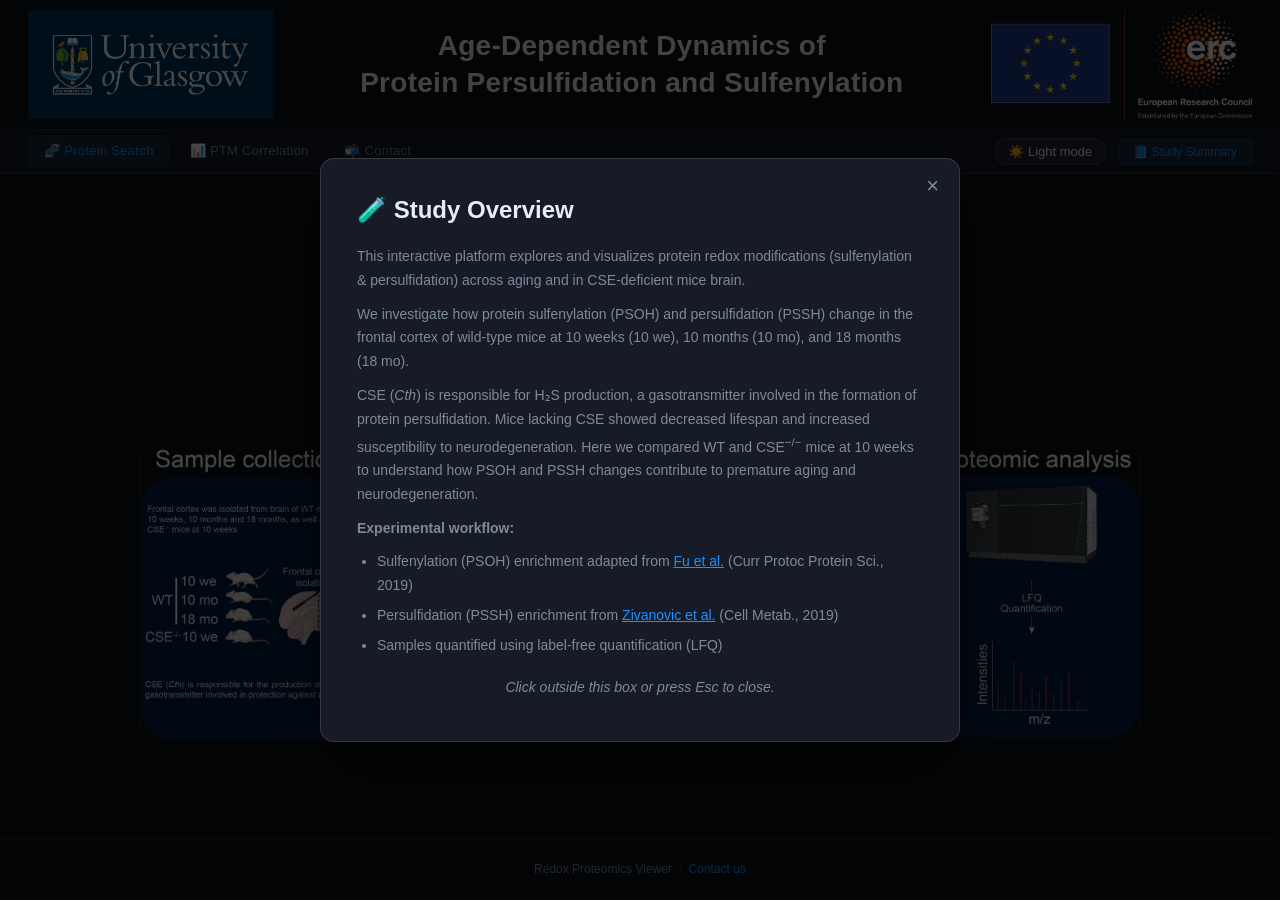
==== index.html @ f041e06e "Add files via upload" ====
<!DOCTYPE html>
<html lang="en">
<head>
  <meta charset="UTF-8">
  <meta name="viewport" content="width=device-width, initial-scale=1.0">
  <title>Redox Proteomics Viewer — Protein Search</title>
  <link rel="stylesheet" href="css/style.css">
  <script src="https://cdn.plot.ly/plotly-2.32.0.min.js"></script>
</head>
<body>
<script src="js/app.js"></script>
<script>renderBanner(); renderStudyPopup();</script>

<main class="container">
  <h1 class="page-title">🧬 Redox Proteomics Visualization Tool</h1>

  <div class="search-wrap">
    <label for="search-input">Search protein — UniProt Accession, Protein name or Gene name</label>
    <input id="search-input" class="search-input" type="text"
           placeholder="e.g. P97379 · G3BP2 · Cofilin-1 …"
           autocomplete="off" spellcheck="false">
    <button class="search-clear" id="search-clear" title="Clear">×</button>
    <div class="autocomplete-list" id="autocomplete-list"></div>
  </div>

  <!-- Default: workflow diagram -->
  <div id="workflow-section">
    <h2>🧪 Experimental Workflow Overview</h2>
    <img src="assets/Workflow.png" alt="Experimental workflow diagram">
  </div>

  <!-- Results -->
  <div id="result-section">
    <div class="protein-header" id="protein-header"></div>
    <div class="two-col">
      <div class="card">
        <div class="card-title psoh">Sulfenylation (PSOH)</div>
        <div id="psoh-content">
          <div class="plot-container" id="plot-psoh"></div>
          <div id="table-psoh"></div>
        </div>
        <div class="no-data" id="psoh-nodata" style="display:none;">No Sulfenylation data for this protein.</div>
      </div>
      <div class="card">
        <div class="card-title pssh">Persulfidation (PSSH)</div>
        <div id="pssh-content">
          <div class="plot-container" id="plot-pssh"></div>
          <div id="table-pssh"></div>
        </div>
        <div class="no-data" id="pssh-nodata" style="display:none;">No Persulfidation data for this protein.</div>
      </div>
    </div>
    <div id="uniprot-section">
      <div id="uniprot-panel"></div>
    </div>
  </div>
</main>

<footer>
  Redox Proteomics Viewer &nbsp;·&nbsp; <a href="contact.html">Contact us</a>
</footer>

<script>
let PROTEINS = {}, PSOH_DB = {}, PSSH_DB = {};
let dataLoaded = false;
let currentAcc = null;

async function loadData() {
  const [p, oh, sh] = await Promise.all([
    fetch('data/proteins.json').then(r => r.json()),
    fetch('data/psoh.json').then(r => r.json()),
    fetch('data/pssh.json').then(r => r.json()),
  ]);
  PROTEINS = p; PSOH_DB = oh; PSSH_DB = sh;
  dataLoaded = true;
}

// ─── SEARCH ──────────────────────────────────────────────────────────────────
const searchInput = document.getElementById('search-input');
const clearBtn    = document.getElementById('search-clear');
const dropList    = document.getElementById('autocomplete-list');
let focusIdx = -1, searchIndex = null;

function buildSearchIndex() {
  const items = [];
  for (const [acc, p] of Object.entries(PROTEINS)) {
    items.push({ acc, display: p.name, sub: acc,    tag: 'protein', key: p.name.toUpperCase() });
    if (p.gene) items.push({ acc, display: p.gene,  sub: p.name,   tag: 'gene',    key: p.gene.toUpperCase() });
    items.push({ acc, display: acc,    sub: p.name, tag: 'acc',     key: acc.toUpperCase() });
  }
  return items;
}

searchInput.addEventListener('input', () => {
  const q = searchInput.value.trim();
  clearBtn.style.display = q ? 'block' : 'none';
  if (!dataLoaded) return;
  if (!searchIndex) searchIndex = buildSearchIndex();
  if (!q) {
    // Show first 80 proteins alphabetically when nothing typed
    renderDropdown(searchIndex.filter(i => i.tag === 'protein').slice(0, 80), '');
    return;
  }
  const qU = q.toUpperCase();
  renderDropdown(searchIndex.filter(i => i.key.includes(qU)).slice(0, 60), q);
});

searchInput.addEventListener('focus', () => {
  if (!dataLoaded) return;
  if (searchInput.value.trim()) return;  // already has text — input handler covers it
  if (!searchIndex) searchIndex = buildSearchIndex();
  renderDropdown(searchIndex.filter(i => i.tag === 'protein').slice(0, 80), '');
});

function esc(s) { return String(s).replace(/&/g,'&amp;').replace(/</g,'&lt;').replace(/>/g,'&gt;'); }

function hl(str, q) {
  const idx = str.toUpperCase().indexOf(q.toUpperCase());
  if (idx < 0) return esc(str);
  return esc(str.slice(0,idx)) + `<strong style="color:var(--accent)">${esc(str.slice(idx,idx+q.length))}</strong>` + esc(str.slice(idx+q.length));
}

function renderDropdown(results, q) {
  focusIdx = -1;
  if (!results.length) {
    dropList.innerHTML = `<div class="autocomplete-no-results">No results for "${esc(q)}"</div>`;
  } else {
    dropList.innerHTML = results.map(item => `
      <div class="autocomplete-item" data-acc="${esc(item.acc)}">
        <span class="ai-name">${hl(item.display, q)}</span>
        <span class="ai-tag ${item.tag==='gene'?'gene':''}">${item.tag}</span>
        <span class="ai-sub">${item.sub !== item.display ? esc(item.sub) : ''}</span>
      </div>`).join('');
    dropList.querySelectorAll('.autocomplete-item').forEach(el =>
      el.addEventListener('mousedown', e => { e.preventDefault(); selectProtein(el.dataset.acc); })
    );
  }
  dropList.classList.add('open');
}

function closeDropdown() { dropList.classList.remove('open'); dropList.innerHTML = ''; focusIdx = -1; }

searchInput.addEventListener('keydown', e => {
  const items = dropList.querySelectorAll('.autocomplete-item');
  if (e.key === 'ArrowDown')  { e.preventDefault(); focusIdx = Math.min(focusIdx+1, items.length-1); updateFocus(items); }
  else if (e.key === 'ArrowUp')   { e.preventDefault(); focusIdx = Math.max(focusIdx-1, 0); updateFocus(items); }
  else if (e.key === 'Enter' && focusIdx >= 0 && items[focusIdx]) selectProtein(items[focusIdx].dataset.acc);
  else if (e.key === 'Escape') closeDropdown();
});

function updateFocus(items) {
  items.forEach((el, i) => el.classList.toggle('focused', i === focusIdx));
  items[focusIdx]?.scrollIntoView({ block: 'nearest' });
}

clearBtn.addEventListener('click', () => {
  searchInput.value = ''; clearBtn.style.display = 'none'; closeDropdown(); showWorkflow();
});
document.addEventListener('click', e => { if (!e.target.closest('.search-wrap')) closeDropdown(); });

// ─── DISPLAY ─────────────────────────────────────────────────────────────────
function selectProtein(acc) {
  const p = PROTEINS[acc]; if (!p) return;
  searchInput.value = p.name || acc;
  clearBtn.style.display = 'block';
  closeDropdown();
  displayProtein(acc);
}

function showWorkflow() {
  document.getElementById('workflow-section').style.display = '';
  document.getElementById('result-section').classList.remove('visible');
  currentAcc = null;
}

function displayProtein(acc) {
  currentAcc = acc;
  document.getElementById('workflow-section').style.display = 'none';
  document.getElementById('result-section').classList.add('visible');

  const psoh = PSOH_DB[acc] || null;
  const pssh = PSSH_DB[acc] || null;
  const p    = PROTEINS[acc] || {};

  document.getElementById('protein-header').innerHTML = `
    <h2>${esc(p.name || acc)}</h2>
    <span class="acc-badge">${esc(acc)}</span>
    ${p.gene ? `&nbsp;<span class="acc-badge" style="color:var(--green);border-color:rgba(46,125,50,0.3);background:rgba(46,125,50,0.08)">${esc(p.gene)}</span>` : ''}`;

  if (psoh) {
    document.getElementById('psoh-content').style.display = '';
    document.getElementById('psoh-nodata').style.display = 'none';
  } else {
    document.getElementById('psoh-content').style.display = 'none';
    document.getElementById('psoh-nodata').style.display = '';
  }

  if (pssh) {
    document.getElementById('pssh-content').style.display = '';
    document.getElementById('pssh-nodata').style.display = 'none';
  } else {
    document.getElementById('pssh-content').style.display = 'none';
    document.getElementById('pssh-nodata').style.display = '';
  }

  // Synchronise plot heights — both get the taller of the two
  const sharedHeight = Math.max(calcPlotHeight(psoh), calcPlotHeight(pssh));
  if (psoh) { buildBoxplot('plot-psoh', psoh, sharedHeight); buildFCTable('table-psoh', psoh); }
  if (pssh) { buildBoxplot('plot-pssh', pssh, sharedHeight); buildFCTable('table-pssh', pssh); }

  renderUniProtPanel(acc, document.getElementById('uniprot-panel'));
}

// Called by app.js toggleTheme — re-renders all visible plots
function rerenderPlots() {
  if (!currentAcc) return;
  const psoh = PSOH_DB[currentAcc];
  const pssh = PSSH_DB[currentAcc];
  const sharedHeight = Math.max(calcPlotHeight(psoh), calcPlotHeight(pssh));
  if (psoh) { buildBoxplot('plot-psoh', psoh, sharedHeight); buildFCTable('table-psoh', psoh); }
  if (pssh) { buildBoxplot('plot-pssh', pssh, sharedHeight); buildFCTable('table-pssh', pssh); }
}

// ─── INIT ─────────────────────────────────────────────────────────────────────
(async () => { await loadData(); searchIndex = buildSearchIndex(); })();
</script>
</body>
</html>
---- css/style.css ----
/* Arial-based typography — no external font dependencies */

/* ─── DARK THEME (default) ─── */
:root {
  --bg:          #0e1117;
  --surface:     #161b27;
  --surface2:    #1e2535;
  --border:      rgba(255,255,255,0.07);
  --border2:     rgba(255,255,255,0.13);
  --accent:      #1e90ff;
  --accent-h:    #4dabff;
  --green:       #2ecc71;
  --red:         #ef5350;
  --text:        #e6edf3;
  --muted:       #7d8a99;
  --banner-bg:   rgba(14,17,23,0.97);
  --nav-bg:      #161b27;
  --card-shadow: 0 2px 12px rgba(0,0,0,0.4);
  --banner-h:    130px;
  --nav-h:       44px;
}

/* ─── LIGHT THEME ─── */
[data-theme="light"] {
  --bg:          #e8eef7;       /* lighter blue-gray page background */
  --surface:     #f5f8fd;       /* card faces: near-white, clearly lighter than bg */
  --surface2:    #d8e2f0;       /* inputs, table headers */
  --border:      rgba(0,0,0,0.18);
  --border2:     rgba(0,0,0,0.28);
  --accent:      #1565c0;
  --accent-h:    #1976d2;
  --green:       #2e7d32;
  --red:         #c62828;
  --text:        #1a2332;
  --muted:       #4a5568;
  --banner-bg:   rgba(232,237,245,0.97);
  --nav-bg:      #dde3ee;
  --card-shadow: 0 3px 16px rgba(0,0,0,0.18);
}

*, *::before, *::after { box-sizing: border-box; margin: 0; padding: 0; }
html { scroll-behavior: smooth; }

body {
  background: var(--bg);
  color: var(--text);
  font-family: Arial, sans-serif;
  font-size: 14px;
  line-height: 1.6;
  min-height: 100vh;
  padding-top: calc(var(--banner-h) + var(--nav-h));
  transition: background 0.25s, color 0.25s;
}

/* ─── BANNER ─── */
#top-banner {
  position: fixed; top: 0; left: 0; right: 0;
  height: var(--banner-h);
  background: var(--banner-bg);
  border-bottom: 1px solid var(--border2);
  backdrop-filter: blur(8px);
  display: flex; align-items: center; justify-content: space-between;
  padding: 0 28px; z-index: 1000;
  transition: background 0.25s, border-color 0.25s;
}
#top-banner .banner-logo { height: calc(var(--banner-h) - 20px); object-fit: contain; }
#top-banner .banner-title {
  flex: 1; text-align: center;
  font-family: Arial, sans-serif;
  font-size: clamp(1.05rem, 2.2vw, 1.75rem);
  font-weight: 600; letter-spacing: 0.01em;
  color: var(--text); padding: 0 12px; line-height: 1.3;
}
@media (max-width: 640px) {
  :root { --banner-h: 90px; }
  #top-banner .banner-logo { height: 60px; }
  #top-banner { padding: 0 12px; }
  #top-nav    { padding: 0 10px; gap: 2px; }
  #top-nav a  { padding: 5px 9px; font-size: 12px; }
  .theme-toggle { padding: 4px 9px; font-size: 12px; margin-right: 4px; }
  .study-btn  { padding: 4px 9px; font-size: 11px; }
  .container  { padding: 20px 16px; }
}

/* ─── NAV ─── */
#top-nav {
  position: fixed; top: var(--banner-h); left: 0; right: 0;
  height: var(--nav-h); background: var(--nav-bg);
  border-bottom: 1px solid var(--border);
  display: flex; align-items: center; padding: 0 28px; gap: 4px; z-index: 999;
  transition: background 0.25s, border-color 0.25s;
}
#top-nav a {
  color: var(--muted); text-decoration: none; font-size: 13px; font-weight: 500;
  padding: 6px 16px; border-radius: 6px; transition: all 0.18s; letter-spacing: 0.02em;
}
#top-nav a:hover  { color: var(--text); background: var(--surface2); }
#top-nav a.active { color: var(--accent); background: rgba(30,144,255,0.1); }
[data-theme="light"] #top-nav a.active { background: rgba(21,101,192,0.08); }
#top-nav .nav-spacer { flex: 1; }

/* ─── THEME TOGGLE ─── */
.theme-toggle {
  background: var(--surface2); border: 1px solid var(--border2);
  border-radius: 20px; padding: 5px 13px; cursor: pointer;
  font-size: 13px; font-weight: 500; color: var(--text);
  display: flex; align-items: center; gap: 6px;
  transition: all 0.18s; font-family: inherit; margin-right: 8px;
}
.theme-toggle:hover { border-color: var(--accent); color: var(--accent); }

/* ─── STUDY BUTTON ─── */
.study-btn {
  background: rgba(30,144,255,0.1); color: var(--accent);
  border: 1px solid rgba(30,144,255,0.25);
  padding: 5px 14px; border-radius: 6px; cursor: pointer;
  font-size: 12px; font-weight: 500; transition: all 0.18s; font-family: inherit;
}
.study-btn:hover { background: rgba(30,144,255,0.2); }
[data-theme="light"] .study-btn { background: rgba(21,101,192,0.07); border-color: rgba(21,101,192,0.22); }

/* ─── CONTAINER ─── */
.container { max-width: min(1750px, 96vw); margin: 0 auto; padding: 32px 36px; }

/* ─── PAGE TITLE ─── */
.page-title {
  text-align: center; font-family: Arial, sans-serif;
  font-size: 2rem; font-weight: 600; margin-bottom: 28px; color: var(--text);
}

/* ─── SEARCH ─── */
.search-wrap { position: relative; max-width: 640px; margin: 0 auto 36px; }
.search-wrap label {
  display: block; font-size: 12px; color: var(--muted);
  text-transform: uppercase; letter-spacing: 0.08em; margin-bottom: 8px;
}
.search-input {
  width: 100%; background: var(--surface); border: 1px solid var(--border2);
  border-radius: 10px; padding: 12px 44px 12px 16px;
  color: var(--text); font-family: Arial, monospace; font-size: 14px;
  outline: none; transition: border-color 0.2s, box-shadow 0.2s, background 0.25s;
}
.search-input:focus { border-color: var(--accent); box-shadow: 0 0 0 3px rgba(30,144,255,0.12); }
.search-input::placeholder { color: var(--muted); }
.search-clear {
  position: absolute; right: 14px; top: 50%; transform: translateY(-50%);
  background: none; border: none; color: var(--muted); cursor: pointer;
  font-size: 18px; line-height: 1; padding: 4px; display: none;
}
.search-clear:hover { color: var(--text); }

.autocomplete-list {
  position: absolute; top: 100%; left: 0; right: 0;
  background: var(--surface); border: 1px solid var(--border2); border-top: none;
  border-radius: 0 0 10px 10px; max-height: 280px; overflow-y: auto;
  z-index: 500; display: none; box-shadow: var(--card-shadow);
}
.autocomplete-list.open { display: block; }
.autocomplete-item {
  padding: 9px 16px; cursor: pointer;
  display: flex; align-items: baseline; gap: 10px; transition: background 0.12s;
}
.autocomplete-item:hover,
.autocomplete-item.focused { background: var(--surface2); }
.autocomplete-item .ai-name { font-family: Arial, monospace; font-size: 13px; }
.autocomplete-item .ai-tag {
  font-size: 10px; font-weight: 500; padding: 1px 6px; border-radius: 4px;
  background: rgba(30,144,255,0.12); color: var(--accent);
}
.autocomplete-item .ai-tag.gene { background: rgba(46,125,50,0.12); color: var(--green); }
.autocomplete-item .ai-sub { font-size: 11px; color: var(--muted); margin-left: auto; }
.autocomplete-no-results { padding: 12px 16px; color: var(--muted); font-size: 13px; font-style: italic; }

/* ─── WORKFLOW ─── */
#workflow-section { text-align: center; margin: 0 auto; max-width: 1000px; }
#workflow-section h2 {
  font-family: Arial, sans-serif; font-size: 1.4rem; font-weight: 600;
  margin-bottom: 20px; color: var(--muted);
}
#workflow-section img { max-width: 100%; border-radius: 12px; border: 1px solid var(--border); }
[data-theme="light"] #workflow-section img { filter: invert(1) hue-rotate(180deg); }

/* ─── GRIDS ─── */
.two-col { display: grid; grid-template-columns: 1fr 1fr; gap: 24px; }
@media (max-width: 900px) { .two-col { grid-template-columns: 1fr; } }

/* ─── CARD ─── */
.card {
  background: var(--surface); border: 1px solid var(--border);
  border-radius: 12px; padding: 20px; box-shadow: var(--card-shadow);
  overflow: visible;
  transition: background 0.25s, border-color 0.25s;
}
.card-title {
  font-family: Arial, sans-serif; font-size: 1.3rem; font-weight: 600;
  text-align: center; margin-bottom: 14px; padding-bottom: 12px;
  border-bottom: 1px solid var(--border);
  color: var(--text);
}
/* PSOH/PSSH titles intentionally use the same text colour — no special colouring */
.no-data { text-align: center; padding: 40px 20px; color: var(--muted); font-style: italic; font-size: 13px; }
/* Plot containers: JS (buildBoxplot) sets the exact height based on sig-bar count */
.plot-container { width: 100%; overflow: visible; }

/* ─── FC TABLE ─── */
.fc-table-wrap { margin-top: 14px; overflow-x: auto; }
.fc-table { width: 100%; border-collapse: collapse; font-family: Arial, monospace; font-size: 12px; }
.fc-table th {
  background: var(--surface2); color: var(--muted); padding: 8px 12px; text-align: center;
  font-weight: 500; font-size: 11px; text-transform: uppercase; letter-spacing: 0.06em;
  border-bottom: 1px solid var(--border2);
}
.fc-table td { padding: 7px 12px; text-align: center; border-bottom: 1px solid var(--border); color: var(--text); }
.fc-table tr:last-child td { border-bottom: none; }
.fc-table tr:hover td { background: var(--surface2); }
.sig-star { color: var(--text); font-size: 16px; font-weight: 700; }
.sig-ns   { color: var(--muted); font-size: 11px; }
.fc-pos   { color: #ef9a9a; }
.fc-neg   { color: #a5d6a7; }
[data-theme="light"] .fc-pos { color: #b71c1c; }
[data-theme="light"] .fc-neg { color: #1b5e20; }

/* ─── UNIPROT / ALPHAFOLD ─── */
#uniprot-section { margin-top: 32px; }

/* Rich UniProt card */
.uniprot-rich-card {
  background: var(--surface); border: 1px solid var(--border);
  border-radius: 14px; overflow: hidden; box-shadow: var(--card-shadow);
  transition: background 0.25s, border-color 0.25s;
}
.uniprot-rich-header {
  padding: 18px 22px 14px;
  background: linear-gradient(135deg, rgba(30,144,255,0.08) 0%, transparent 60%);
  border-bottom: 1px solid var(--border);
  display: flex; align-items: flex-start; justify-content: space-between; gap: 12px; flex-wrap: wrap;
}
[data-theme="light"] .uniprot-rich-header {
  background: linear-gradient(135deg, rgba(21,101,192,0.06) 0%, transparent 60%);
}
.uniprot-protein-name {
  font-family: Arial, sans-serif; font-size: 1.25rem; font-weight: 600;
  color: var(--text); margin-bottom: 6px; line-height: 1.3;
}
.uniprot-badges { display: flex; flex-wrap: wrap; gap: 6px; margin-bottom: 4px; }
.badge {
  display: inline-flex; align-items: center; gap: 4px;
  font-family: Arial, monospace; font-size: 11px; font-weight: 500;
  padding: 3px 10px; border-radius: 20px; border: 1px solid;
}
.badge-acc   { color: var(--accent); background: rgba(30,144,255,0.1); border-color: rgba(30,144,255,0.22); }
.badge-gene  { color: var(--green);  background: rgba(46,125,50,0.1);  border-color: rgba(46,125,50,0.22); }
.badge-org   { color: var(--muted);  background: var(--surface2);       border-color: var(--border2); }
.uniprot-link {
  display: inline-flex; align-items: center; gap: 6px;
  background: var(--accent); color: white; padding: 7px 14px; border-radius: 7px;
  text-decoration: none; font-size: 12px; font-weight: 500;
  transition: background 0.18s; white-space: nowrap; flex-shrink: 0;
}
.uniprot-link:hover { background: var(--accent-h); }

/* Compartment section */
.uniprot-body { display: grid; grid-template-columns: 1fr 1fr; gap: 0; }
@media (max-width: 700px) { .uniprot-body { grid-template-columns: 1fr; } }

.compartment-panel {
  padding: 18px 22px;
  border-right: 1px solid var(--border);
  display: flex; flex-direction: column; gap: 12px;
}
@media (max-width: 700px) { .compartment-panel { border-right: none; border-bottom: 1px solid var(--border); } }

.compartment-label {
  font-size: 10px; color: var(--muted); text-transform: uppercase; letter-spacing: 0.1em; margin-bottom: 4px;
}
.compartment-pill {
  display: inline-flex; align-items: center; gap: 8px;
  padding: 7px 14px; border-radius: 30px; font-size: 13px; font-weight: 500;
  border: 1px solid; width: fit-content;
}
.subloc-image-wrap,
.sbp-wrap {
  flex: 1; display: flex; align-items: center; justify-content: center;
  min-height: 140px; width: 100%;
}
.subloc-image-wrap img {
  max-width: 100%; max-height: 200px; object-fit: contain;
  border-radius: 8px;
}
/* SwissBioPics web component fills its container */
.sbp-wrap sib-swissbiopics-sl {
  display: block;
  width: 100%;
}
.subloc-fallback {
  width: 100%; min-height: 130px; border-radius: 10px;
  background: var(--surface2); border: 1px dashed var(--border2);
  display: flex; align-items: center; justify-content: center;
  flex-direction: column; gap: 8px; padding: 16px; text-align: center;
  color: var(--muted); font-size: 12px;
}

/* Function/keyword panel */
.uniprot-meta-panel {
  padding: 18px 22px;
  display: flex; flex-direction: column; gap: 14px;
}
.meta-item { display: flex; flex-direction: column; gap: 3px; }
.meta-label { font-size: 10px; color: var(--muted); text-transform: uppercase; letter-spacing: 0.09em; }
.meta-value {
  font-size: 13px; color: var(--text); line-height: 1.5;
  font-family: Arial, monospace;
}
.meta-value.mono { font-family: Arial, monospace; font-size: 12px; }
.function-text {
  font-family: Arial, sans-serif; font-size: 14px;
  color: var(--text); line-height: 1.65;
}

/* AlphaFold card stays the same */
.alphafold-card {
  background: var(--surface); border: 1px solid var(--border);
  border-radius: 12px; overflow: hidden; display: flex; flex-direction: column;
  box-shadow: var(--card-shadow);
}
.alphafold-card .af-header {
  padding: 14px 20px; border-bottom: 1px solid var(--border);
  display: flex; align-items: center; justify-content: space-between;
}
.af-title { font-family: Arial, sans-serif; font-size: 1.1rem; font-weight: 600; }
.alphafold-card iframe { border: none; width: 100%; height: 460px; }

/* ─── MATH CAPTCHA ─── */
.captcha-box {
  background: var(--surface2); border: 1px solid var(--border2);
  border-radius: 10px; padding: 14px 16px;
  display: flex; align-items: center; gap: 16px; flex-wrap: wrap;
}
.captcha-question {
  font-family: Arial, monospace; font-size: 16px; font-weight: 500;
  color: var(--text); white-space: nowrap;
}
.captcha-input {
  width: 80px; background: var(--surface); border: 1px solid var(--border2);
  border-radius: 7px; padding: 8px 10px; color: var(--text);
  font-family: Arial, monospace; font-size: 15px; text-align: center;
  outline: none; transition: border-color 0.18s;
}
.captcha-input:focus { border-color: var(--accent); }
.captcha-hint { font-size: 11px; color: var(--muted); flex-basis: 100%; margin-top: 2px; }

/* ─── PROTEIN HEADER ─── */
.protein-header {
  text-align: center; margin-bottom: 28px; padding: 20px;
  background: var(--surface); border: 1px solid var(--border);
  border-radius: 12px; box-shadow: var(--card-shadow);
  transition: background 0.25s, border-color 0.25s;
}
.protein-header h2 { font-family: Arial, sans-serif; font-size: 1.8rem; font-weight: 600; margin-bottom: 4px; }
.acc-badge {
  display: inline-block; background: rgba(30,144,255,0.1); color: var(--accent);
  font-family: Arial, monospace; font-size: 13px; padding: 3px 12px;
  border-radius: 20px; border: 1px solid rgba(30,144,255,0.22);
}

/* ─── RESULT SECTION ─── */
#result-section { display: none; }
#result-section.visible { display: block; }

/* ─── CORRELATION LAYOUT ─── */
.correlation-layout { display: grid; grid-template-columns: 280px 1fr; gap: 24px; align-items: start; }
@media (max-width: 1050px) { .correlation-layout { grid-template-columns: 1fr; } }
@media (max-width: 640px)  { #scatter-chart { height: 400px; } }

.sidebar-panel {
  background: var(--surface); border: 1px solid var(--border);
  border-radius: 12px; padding: 18px; display: flex; flex-direction: column; gap: 18px;
  box-shadow: var(--card-shadow); transition: background 0.25s, border-color 0.25s;
}
.finder-box { border-radius: 10px; padding: 14px; }
.finder-box.prot-finder { background: rgba(139,0,0,0.12); border: 1px solid rgba(180,0,0,0.2); }
.finder-box.path-finder { background: rgba(15,77,15,0.14); border: 1px solid rgba(0,100,0,0.22); }
[data-theme="light"] .finder-box.prot-finder { background: rgba(183,28,28,0.05); border-color: rgba(183,28,28,0.15); }
[data-theme="light"] .finder-box.path-finder { background: rgba(27,94,32,0.05); border-color: rgba(27,94,32,0.18); }
.finder-box h3 { font-size: 15px; font-weight: 600; margin-bottom: 6px; }
.finder-box p  { font-size: 12px; color: var(--muted); margin-bottom: 10px; }

.finder-textarea {
  width: 100%; background: rgba(0,0,0,0.15); border: 1px solid var(--border2);
  border-radius: 7px; padding: 8px 10px; color: var(--text);
  font-family: Arial, monospace; font-size: 12px;
  resize: vertical; outline: none; transition: border-color 0.18s;
}
[data-theme="light"] .finder-textarea { background: rgba(255,255,255,0.7); }
.finder-textarea:focus { border-color: var(--accent); }

/* ─── BUTTONS ─── */
.btn {
  display: inline-flex; align-items: center; justify-content: center; gap: 6px;
  padding: 7px 16px; border-radius: 7px; font-size: 13px; font-weight: 500;
  cursor: pointer; transition: all 0.18s; border: none; font-family: inherit;
}
.btn-primary { background: var(--accent); color: white; }
.btn-primary:hover { background: var(--accent-h); }
.btn-danger  { background: #8B0000; color: white; border: 1px solid #600000; }
.btn-danger:hover { background: #a40000; }
[data-theme="light"] .btn-danger  { background: #c62828; border-color: #b71c1c; }
.btn-ghost   { background: var(--surface2); color: var(--text); border: 1px solid var(--border2); }
.btn-ghost:hover { border-color: var(--accent); color: var(--accent); }
.btn-row { display: flex; gap: 8px; margin-top: 8px; }
.btn-full { width: 100%; }

/* ─── FORM ELEMENTS ─── */
.form-select, .form-input {
  width: 100%; background: var(--surface2); border: 1px solid var(--border2);
  border-radius: 8px; padding: 9px 12px; color: var(--text);
  font-family: Arial, monospace; font-size: 13px;
  outline: none; transition: border-color 0.18s, background 0.25s; -webkit-appearance: none;
}
.form-select:focus, .form-input:focus { border-color: var(--accent); }
.form-label { display: block; font-size: 11px; color: var(--muted); text-transform: uppercase; letter-spacing: 0.07em; margin-bottom: 6px; }
.form-group { margin-bottom: 14px; }

/* ─── CHARTS ─── */
#scatter-chart { width: 100%; height: 580px; }
.chart-card {
  background: var(--surface); border: 1px solid var(--border);
  border-radius: 12px; padding: 16px; box-shadow: var(--card-shadow);
  transition: background 0.25s, border-color 0.25s;
}
.scatter-legend { display: flex; flex-wrap: wrap; gap: 12px; justify-content: center; margin-top: 10px; font-size: 12px; }
.legend-item { display: flex; align-items: center; gap: 6px; }
.legend-dot { width: 10px; height: 10px; border-radius: 50%; flex-shrink: 0; }

/* ─── CORRELATION DETAIL ─── */
#corr-detail { margin-top: 28px; display: none; }
#corr-detail.visible { display: block; }

/* ─── CONTACT ─── */
.contact-wrap { max-width: 620px; margin: 0 auto; }
.form-textarea {
  width: 100%; background: var(--surface2); border: 1px solid var(--border2);
  border-radius: 8px; padding: 10px 12px; color: var(--text);
  font-family: Arial, sans-serif; font-size: 14px;
  outline: none; resize: vertical; transition: border-color 0.18s;
}
.form-textarea:focus { border-color: var(--accent); }
.form-input-full {
  width: 100%; background: var(--surface2); border: 1px solid var(--border2);
  border-radius: 8px; padding: 10px 12px; color: var(--text);
  font-family: Arial, sans-serif; font-size: 14px;
  outline: none; transition: border-color 0.18s;
}
.form-input-full:focus { border-color: var(--accent); }
.msg-success {
  background: rgba(46,125,50,0.1); border: 1px solid rgba(46,125,50,0.25);
  color: var(--green); padding: 12px 16px; border-radius: 8px; margin-top: 14px; font-size: 14px;
}
.msg-error {
  background: rgba(198,40,40,0.08); border: 1px solid rgba(198,40,40,0.22);
  color: var(--red); padding: 12px 16px; border-radius: 8px; margin-top: 14px; font-size: 14px;
}

/* ─── STUDY POPUP ─── */
#study-overlay {
  position: fixed; inset: 0; background: rgba(0,0,0,0.72);
  z-index: 9999; display: flex; align-items: center; justify-content: center; transition: opacity 0.25s;
}
#study-overlay.hidden { opacity: 0; pointer-events: none; }
#study-box {
  background: var(--surface); border: 1px solid var(--border2);
  border-radius: 14px; padding: 32px 36px; max-width: 640px; width: 90%;
  max-height: 85vh; overflow-y: auto; position: relative;
  box-shadow: 0 24px 80px rgba(0,0,0,0.5);
  animation: popIn 0.3s cubic-bezier(0.34,1.56,0.64,1) both;
  transition: background 0.25s;
}
@keyframes popIn { from { transform:scale(0.88);opacity:0; } to { transform:scale(1);opacity:1; } }
#study-box h2 { font-family: Arial, sans-serif; font-size:1.5rem; font-weight:600; margin-bottom:16px; }
#study-box p  { color:var(--muted); font-size:14px; line-height:1.7; margin-bottom:10px; }
#study-box ul { margin-left:20px; color:var(--muted); font-size:14px; line-height:1.7; }
#study-box ul li { margin-bottom:6px; }
#study-box a { color:var(--accent); }
#study-close {
  position:absolute; top:16px; right:20px; background:none; border:none;
  color:var(--muted); cursor:pointer; font-size:22px; line-height:1; transition:color 0.15s;
}
#study-close:hover { color:var(--text); }
.close-hint { margin-top:18px; font-size:12px; color:var(--muted); text-align:center; font-style:italic; }

/* ─── FOOTER ─── */
footer { margin-top:60px; border-top:1px solid var(--border); padding:20px 28px; text-align:center; font-size:12px; color:var(--muted); }
footer a { color:var(--accent); text-decoration:none; }

/* ─── MISC ─── */
.spinner-wrap { text-align:center; padding:40px; color:var(--muted); font-size:13px; }
.spinner { display:inline-block; width:28px; height:28px; border:2px solid var(--border2); border-top-color:var(--accent); border-radius:50%; animation:spin 0.7s linear infinite; margin-bottom:10px; }
@keyframes spin { to { transform:rotate(360deg); } }
.loading-text { color:var(--muted); font-size:13px; font-style:italic; text-align:center; padding:20px; }
::-webkit-scrollbar { width:6px; height:6px; }
::-webkit-scrollbar-track { background:var(--bg); }
::-webkit-scrollbar-thumb { background:var(--surface2); border-radius:3px; }
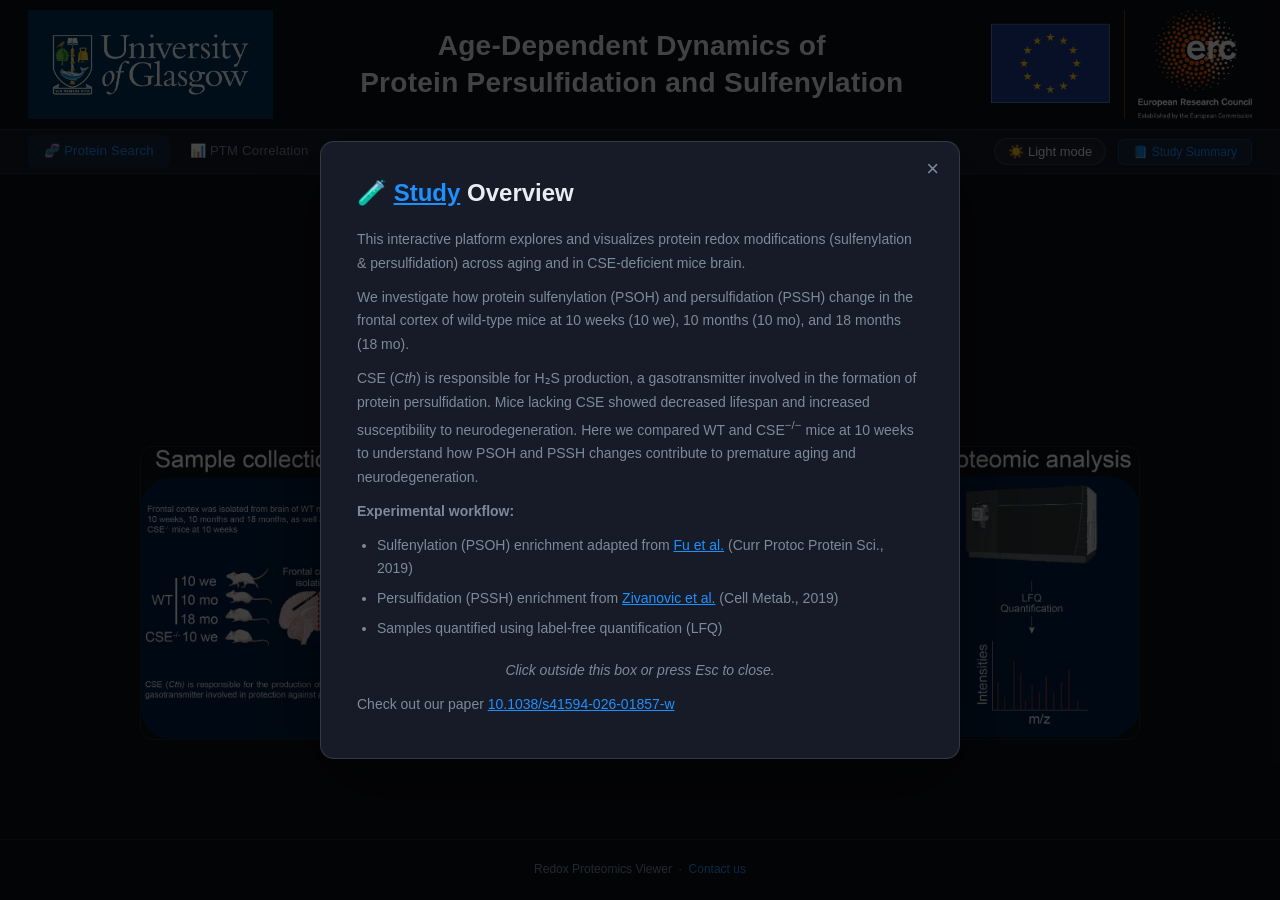
==== commit d73591ab: "Add GoatCounter script for analytics tracking" ====
--- a/index.html
+++ b/index.html
@@ -6,6 +6,8 @@
   <title>Redox Proteomics Viewer — Protein Search</title>
   <link rel="stylesheet" href="css/style.css">
   <script src="https://cdn.plot.ly/plotly-2.32.0.min.js"></script>
+  <script data-goatcounter="https://thibautvignane.goatcounter.com/count"
+        async src="//gc.zgo.at/count.js"></script>
 </head>
 <body>
 <script src="js/app.js"></script>
